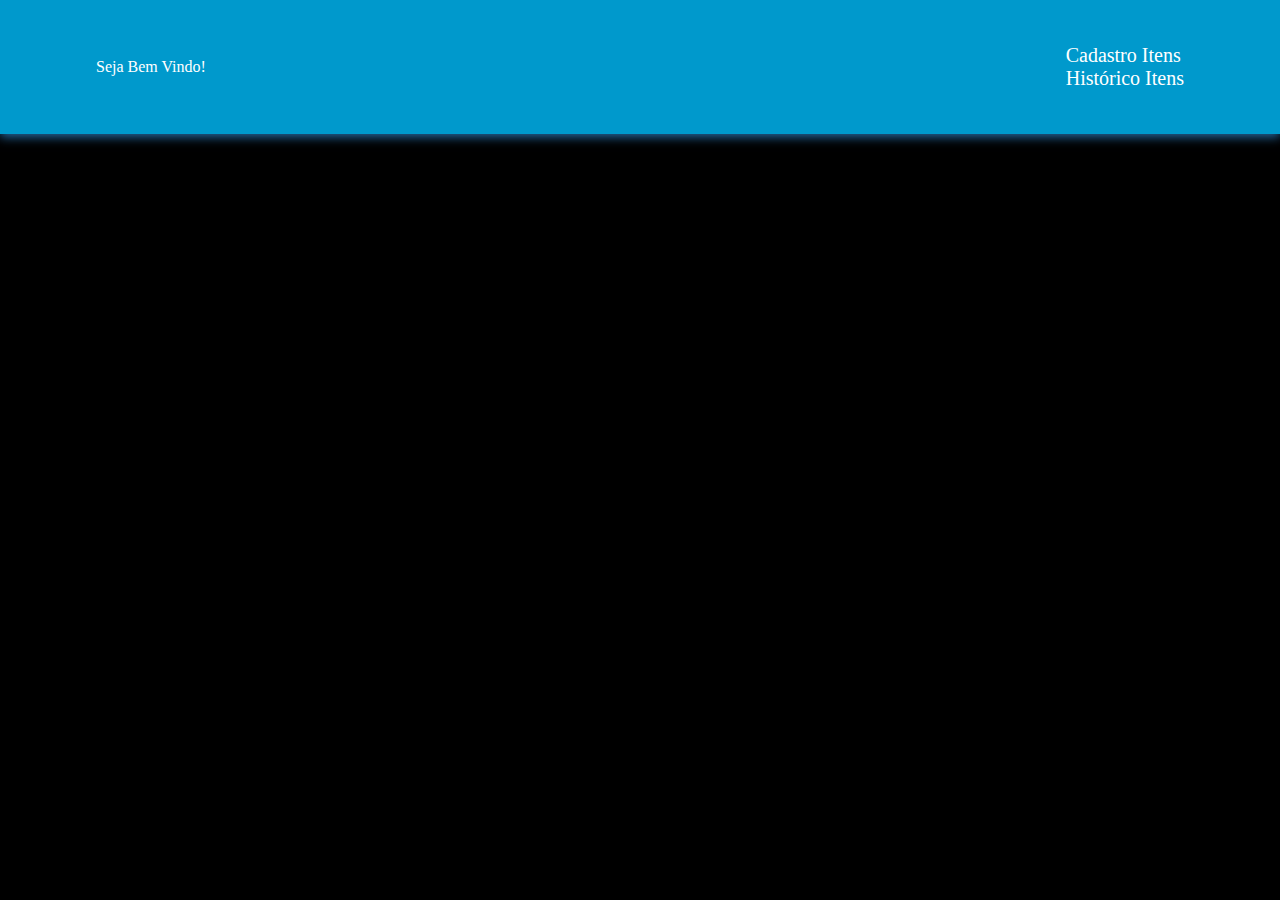
==== adm.html @ fc1fd509 "07.07.23" ====
<!DOCTYPE html>
<html lang="pt-br">
<head>
    <meta charset="UTF-8">
    <meta http-equiv="X-UA-Compatible" content="IE=edge">
    <meta name="viewport" content="width=device-width, initial-scale=1.0">
    <link href="css/style.css" rel="stylesheet">
    <script type="text/javascript" src="http://code.jquery.com/jquery-1.7.2.min.js"></script>
    <title>Achados e Perdidos SENAI/Timbó</title>
</head>
<body>
    <header class="menu_adm">
        <p>Seja Bem Vindo!</p>
        <ul class="links">
            <a href="cadastro.html"><li>Cadastro Itens</li></a>
            <a href="lista.html"><li>Histórico Itens</li></a>
        </ul>
    </header>

   
        
    <script src="js/scripts.js"></script>
</body>
</html>
---- css/style.css ----
body{ 
    background-color: black;
    color: white;
    font-family: poppinsregular;
    max-width: 1300px;
    margin: 0 auto;
    padding: 0;
}

header.index{
    display: flex;
    flex-direction: row;
    justify-content: space-between;
    align-items: center;
}

.title_index{
    flex-direction: column;
    line-height: 20px;
    font-size: 20px;
    font-family: poppinssemibold;
}

main.home{
    display: flex;
    flex-direction: row;
    margin-top: 20px;
    justify-content: space-between;
}

.pgindex{
    width: 90%;
    font-size: 18px;
    line-height: 20px;
    font-family: poppinsmedium;
    text-align: justify;
}

.arealogin p{
    color:orange;
    font-size: 20px;
    line-height: 10px;
    font-family: poppinsmedium;
}

.img-fundo{
    clip: rect(0px,100px,200px,0px);
    width: 580px;
}

form.login{
    width: 100%;
    font-family: poppinsmedium;
    font-size: 15px;
    display: flex;
    flex-direction: column;
}

input, select {
    width: 50%;
    padding: 10px 15px;
    margin: 5px 0;
    display: inline-block;
    border: 1px solid #ccc;
    border-radius: 30px;
    cursor: pointer;
    background-color: white;
    color: black;
    font-family: poppinsmedium;
    font-size: 15px;
}

#btnLogar {
    width: 10%;
    background-color: #0099cc;
    color: white;
    padding: 5px 10px;
    margin: 5px 0;
    border: 1px solid #ccc;
    border-radius: 20px;
    cursor: pointer;
    font-family: poppinsmedium;
    font-size: 15px;
}

#btnLogar hover {
    background-color: orange;
    font-family: poppinsmedium;
    font-size: 15px;
}
  
.esqueceu-senha a{
    color: white;
    font-size: 15px;
    line-height: 10px;
    font-family: poppinsmedium;
    text-decoration: none;
}

footer{
    display: flex;
    flex-direction: row;
    justify-content: space-between;
    align-items: center;
    line-height: normal;
    font-family: poppinsmedium;
    font-size: 15px;
}

footer a{
    color: white;
    text-decoration: none;
}

footer img{
    width: 20px;
}

.menucontato{
    display: flex;
    flex-direction: row;
    justify-content:space-between;
    align-items: center;
    background-color: #0099cc;
    box-shadow: 0px 3px 10px rgb(38, 106, 161);
    padding: 1.5rem 6rem;
}

.menucontato p{
    font-size: 30px;
}

.menucontato a{
    font-size: 20px;
    color: white;
    
}

.formcontato{
    font-family: poppinsmedium;
    font-size: 15px;
    position: relative;
    max-width: 100%;
    padding: 3%;    
}

.menu_adm{
    display: flex;
    align-items: center;
    background-color: #0099cc;
    box-shadow: 0px 3px 10px rgb(38, 106, 161);
    justify-content: space-between;
    padding: 1.5rem 6rem;
    box-sizing: border-box;
    margin: 0 auto;
}

.menu_adm a{
    display: flex;
    flex-direction: row;
    justify-content: space-between;
    color: white;
    text-decoration: none;
}

.titulo_cadastro{
    background-color: #0099cc;
    box-shadow: 0px 3px 10px rgb(38, 106, 161);
    padding: 1.5rem 6rem;
    font-size: 15px;
}

.titulo_lista{
    background-color: #0099cc;
    box-shadow: 0px 3px 10px rgb(38, 106, 161);
    padding: 1.5rem 6rem;
    font-size: 15px;
}

.menu_aluprof{
    background-color: #0099cc;
    box-shadow: 0px 3px 10px rgb(38, 106, 161);
    padding: 1.5rem 6rem;
    font-size: 15px;
}

#Cadastro{
	border:solid 1px;
}

ul, label{
    list-style:none;
    font-family: poppinsmedium;
    font-size: 20px;
}

ul label{
	width:100px;
	float:left;
    font-family: poppinsmedium;
    font-size: 15px;
}

li #btnSalvar {
    width: 5%;
    background-color: #0099cc;
    color: white;
    padding: 5px 10px;
    margin: 5px 0;
    border: 1px solid #ccc;
    border-radius: 20px;
    cursor: pointer;
    font-family: poppinsmedium;
    font-size: 15px;
}

#tblListar{
	width:100%;
	border:solid 1px;
	text-align:left;
   	border-collapse:collapse; 
}

#tblListar tbody tr{
	border:solid 1px;
	height:30px;
}

#tblListar thead{
	background: white;
}
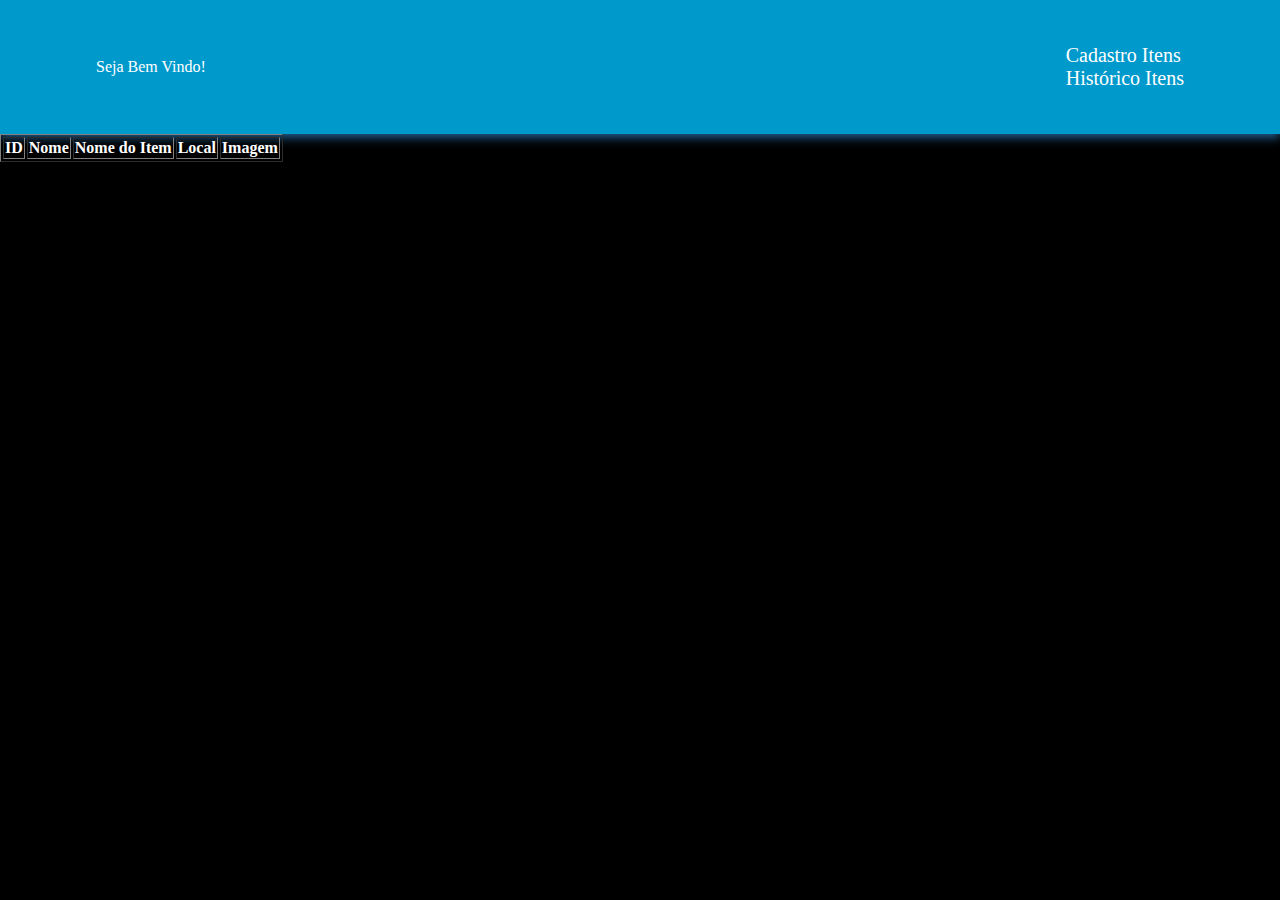
==== commit 537d0c99: "070723(2)" ====
--- a/adm.html
+++ b/adm.html
@@ -8,7 +8,7 @@
     <script type="text/javascript" src="http://code.jquery.com/jquery-1.7.2.min.js"></script>
     <title>Achados e Perdidos SENAI/Timbó</title>
 </head>
-<body>
+<body onload="imprimiItens()">
     <header class="menu_adm">
         <p>Seja Bem Vindo!</p>
         <ul class="links">
@@ -17,8 +17,31 @@
         </ul>
     </header>
 
-   
-        
+    <div id="divitens">
+            <table border="1" id="tbitens">
+                    <thead>
+                    <!-- <tr align="center">
+                        <th colspan="5"><h4>Itens Cadastrados</h4></th>	
+                    </tr> -->
+                    
+                    <tr align="center">
+                        <td><b>ID</b></td>
+                        <td><b>Nome</b></td>
+                        <td><b>Nome do Item</b></td>
+                        <td><b>Local</b></td>
+                        <td><b>Imagem</b></td>
+                    </tr>
+                </thead>
+            </table>
+
+        <!-- <div style="overflow: auto; height: 215px; margin-top: 60px; width: 50;">
+            <table id="tabelaitens" border="1" style="text-align: center; max-height: 2%; overflow: scroll;">
+
+            </table>
+        </div> -->
+
+    </div>
+      
     <script src="js/scripts.js"></script>
 </body>
 </html>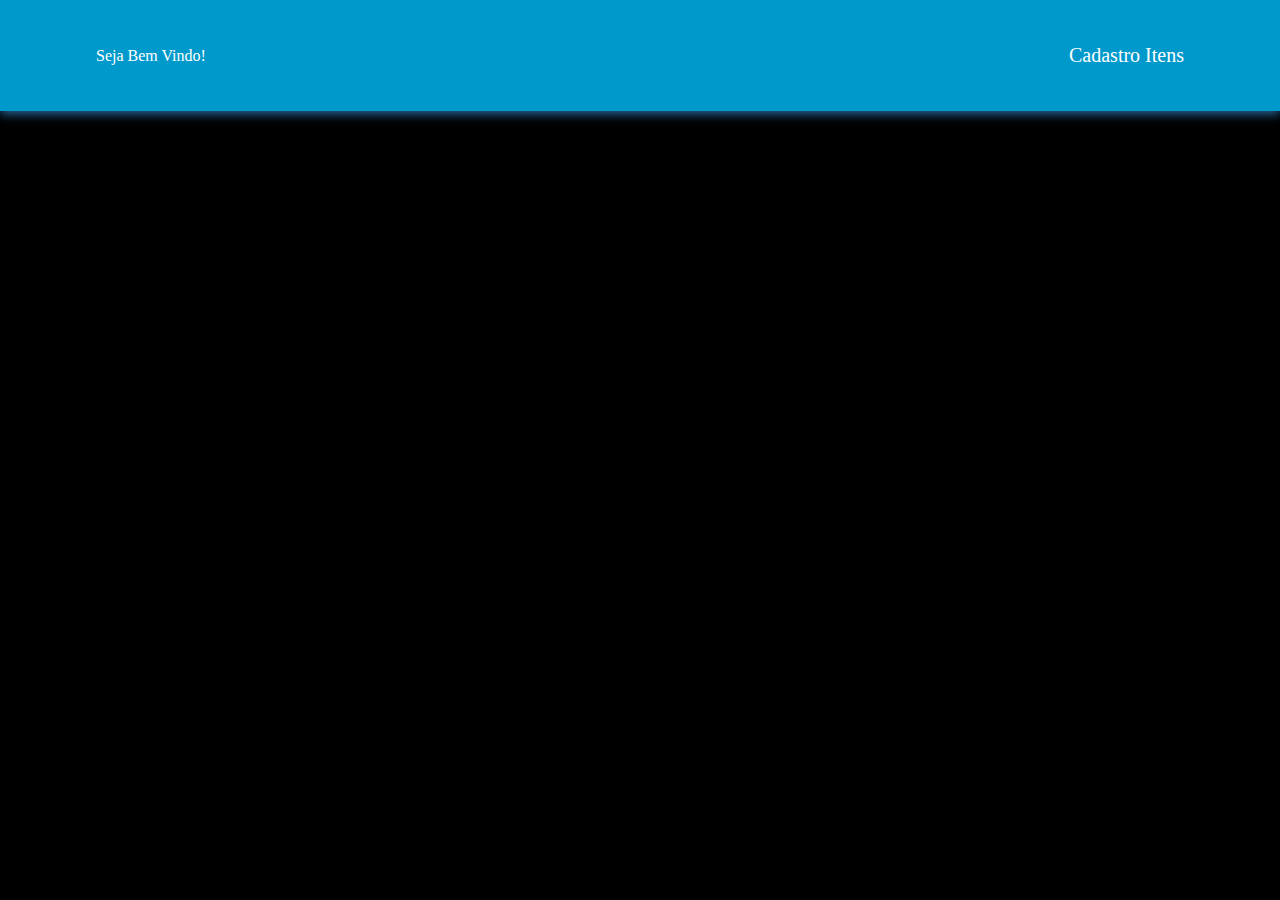
==== commit 6acfef08: "Versão 2.0" ====
--- a/adm.html
+++ b/adm.html
@@ -13,33 +13,13 @@
         <p>Seja Bem Vindo!</p>
         <ul class="links">
             <a href="cadastro.html"><li>Cadastro Itens</li></a>
-            <a href="lista.html"><li>Histórico Itens</li></a>
         </ul>
     </header>
 
     <div id="divitens">
-            <table border="1" id="tbitens">
-                    <thead>
-                    <!-- <tr align="center">
-                        <th colspan="5"><h4>Itens Cadastrados</h4></th>	
-                    </tr> -->
-                    
-                    <tr align="center">
-                        <td><b>ID</b></td>
-                        <td><b>Nome</b></td>
-                        <td><b>Nome do Item</b></td>
-                        <td><b>Local</b></td>
-                        <td><b>Imagem</b></td>
-                    </tr>
-                </thead>
-            </table>
-
-        <!-- <div style="overflow: auto; height: 215px; margin-top: 60px; width: 50;">
-            <table id="tabelaitens" border="1" style="text-align: center; max-height: 2%; overflow: scroll;">
-
-            </table>
-        </div> -->
-
+        
+         <body onload="imageOption()">
+         <img  class="razer" id="imageoption" src=""/>
     </div>
       
     <script src="js/scripts.js"></script>
--- a/css/style.css
+++ b/css/style.css
@@ -227,5 +227,6 @@
 }
 
 #tblListar thead{
-	background: white;
-}+	background: black;
+    font-size: 20px;
+}
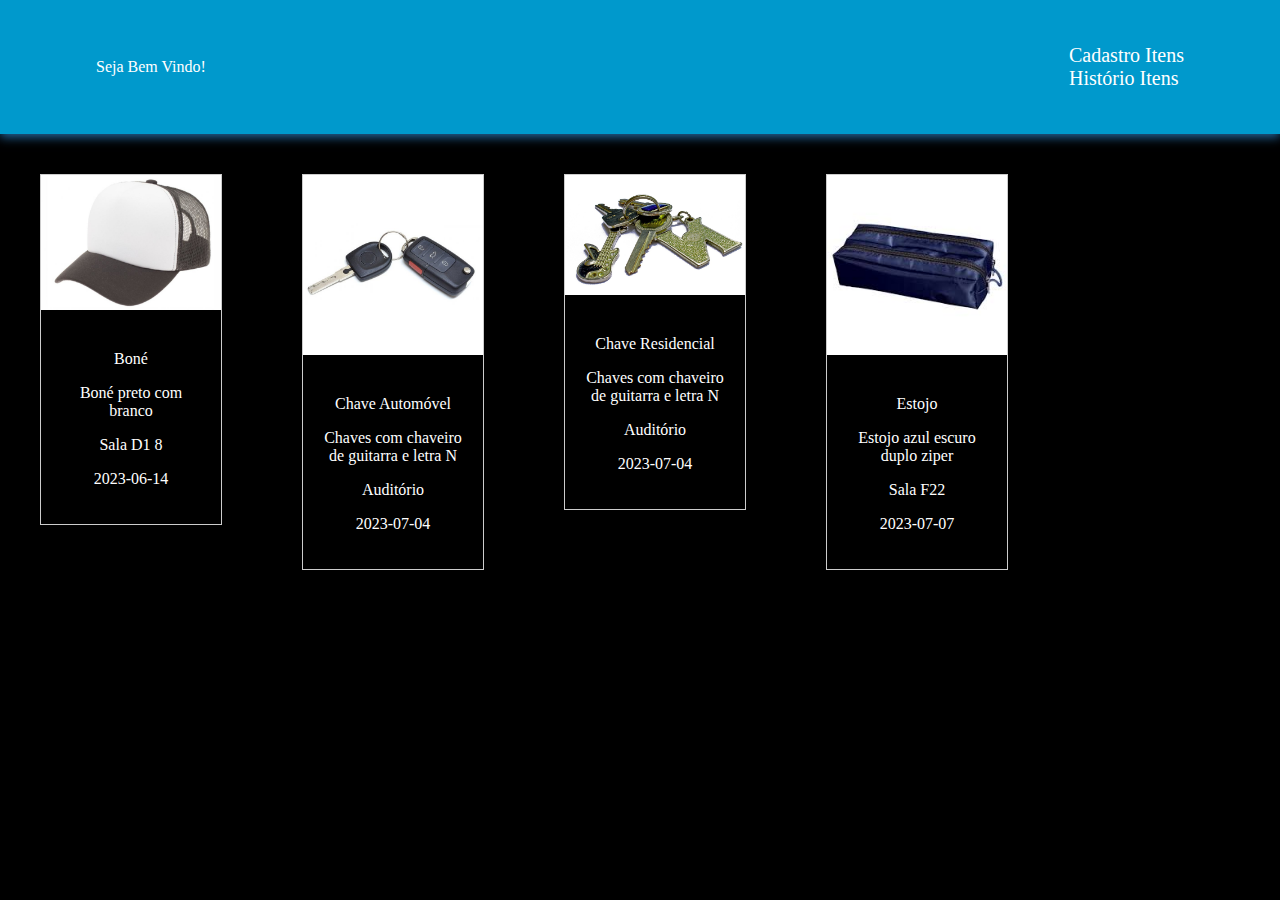
==== commit 9e444e58: "Versão 2.1" ====
--- a/adm.html
+++ b/adm.html
@@ -7,21 +7,67 @@
     <link href="css/style.css" rel="stylesheet">
     <script type="text/javascript" src="http://code.jquery.com/jquery-1.7.2.min.js"></script>
     <title>Achados e Perdidos SENAI/Timbó</title>
+    <link rel="icon" type="image/x-icon" href="img/lupa.ico">
 </head>
-<body onload="imprimiItens()">
+<body>
+    
     <header class="menu_adm">
         <p>Seja Bem Vindo!</p>
         <ul class="links">
             <a href="cadastro.html"><li>Cadastro Itens</li></a>
+            <a href="lista.html"><li>Histório Itens</li></a>
         </ul>
     </header>
 
-    <div id="divitens">
-        
-         <body onload="imageOption()">
-         <img  class="razer" id="imageoption" src=""/>
-    </div>
+    <div class="divitens">
+        <a target="_blank" href="img/boné preto com branco.jpg">
+            <img src="img/boné preto com branco.jpg" alt="Item_Boné" width="600" height="400">
+        </a> 
+        <div class="textodiv">  
+            <p>Boné</p>
+            <p>Boné preto com branco</p>
+            <p>Sala D1 8</p>
+            <p>2023-06-14</p>
+        </div> 
+    </div> 
+
+    <div class="divitens">
+        <a target="_blank" href="img/Chave de carro.jpg">
+            <img src="img/Chave de carro.jpg" alt="Item_Chave" width="600" height="400">
+        </a>
+        <div class="textodiv">  
+            <p>Chave Automóvel</p>
+            <p>Chaves com chaveiro de guitarra e letra N</p>
+            <p>Auditório</p>
+            <p>2023-07-04</p>
+        </div> 
+    </div> 
+
+    <div class="divitens">
+        <a target="_blank" href="img/Chaveiro.jpg">
+            <img src="img/Chaveiro.jpg" alt="Item_Chaveiro" width="600" height="400">
+        </a> 
+        <div class="textodiv">      
+            <p>Chave Residencial</p>
+            <p>Chaves com chaveiro de guitarra e letra N</p>
+            <p>Auditório</p>
+            <p>2023-07-04</p>
+        </div> 
+    </div> 
+
+    <div class="divitens">
+        <a target="_blank" href="img/estojo azul escuro.jpg">
+            <img src="img/estojo azul escuro.jpg" alt="Item_Estojo" width="600" height="400">
+        </a> 
+        <div class="textodiv">    
+            <p>Estojo</p>
+            <p>Estojo azul escuro duplo ziper</p>
+            <p>Sala F22</p>
+            <p>2023-07-07</p>
+        </div> 
+    </div>   
       
+
     <script src="js/scripts.js"></script>
 </body>
 </html>--- a/css/style.css
+++ b/css/style.css
@@ -230,3 +230,25 @@
 	background: black;
     font-size: 20px;
 }
+
+.divitens{
+    margin: 40px;
+    border: 1px solid #ccc;
+    float: left;
+    width: 180px;
+}
+  
+.divitens:hover {
+    border: 1px solid #777;
+}
+  
+.divitens img {
+    width: 100%;
+    height: auto;
+}
+  
+.textodiv {
+    padding: 20px;
+    text-align: center;
+  }
+   
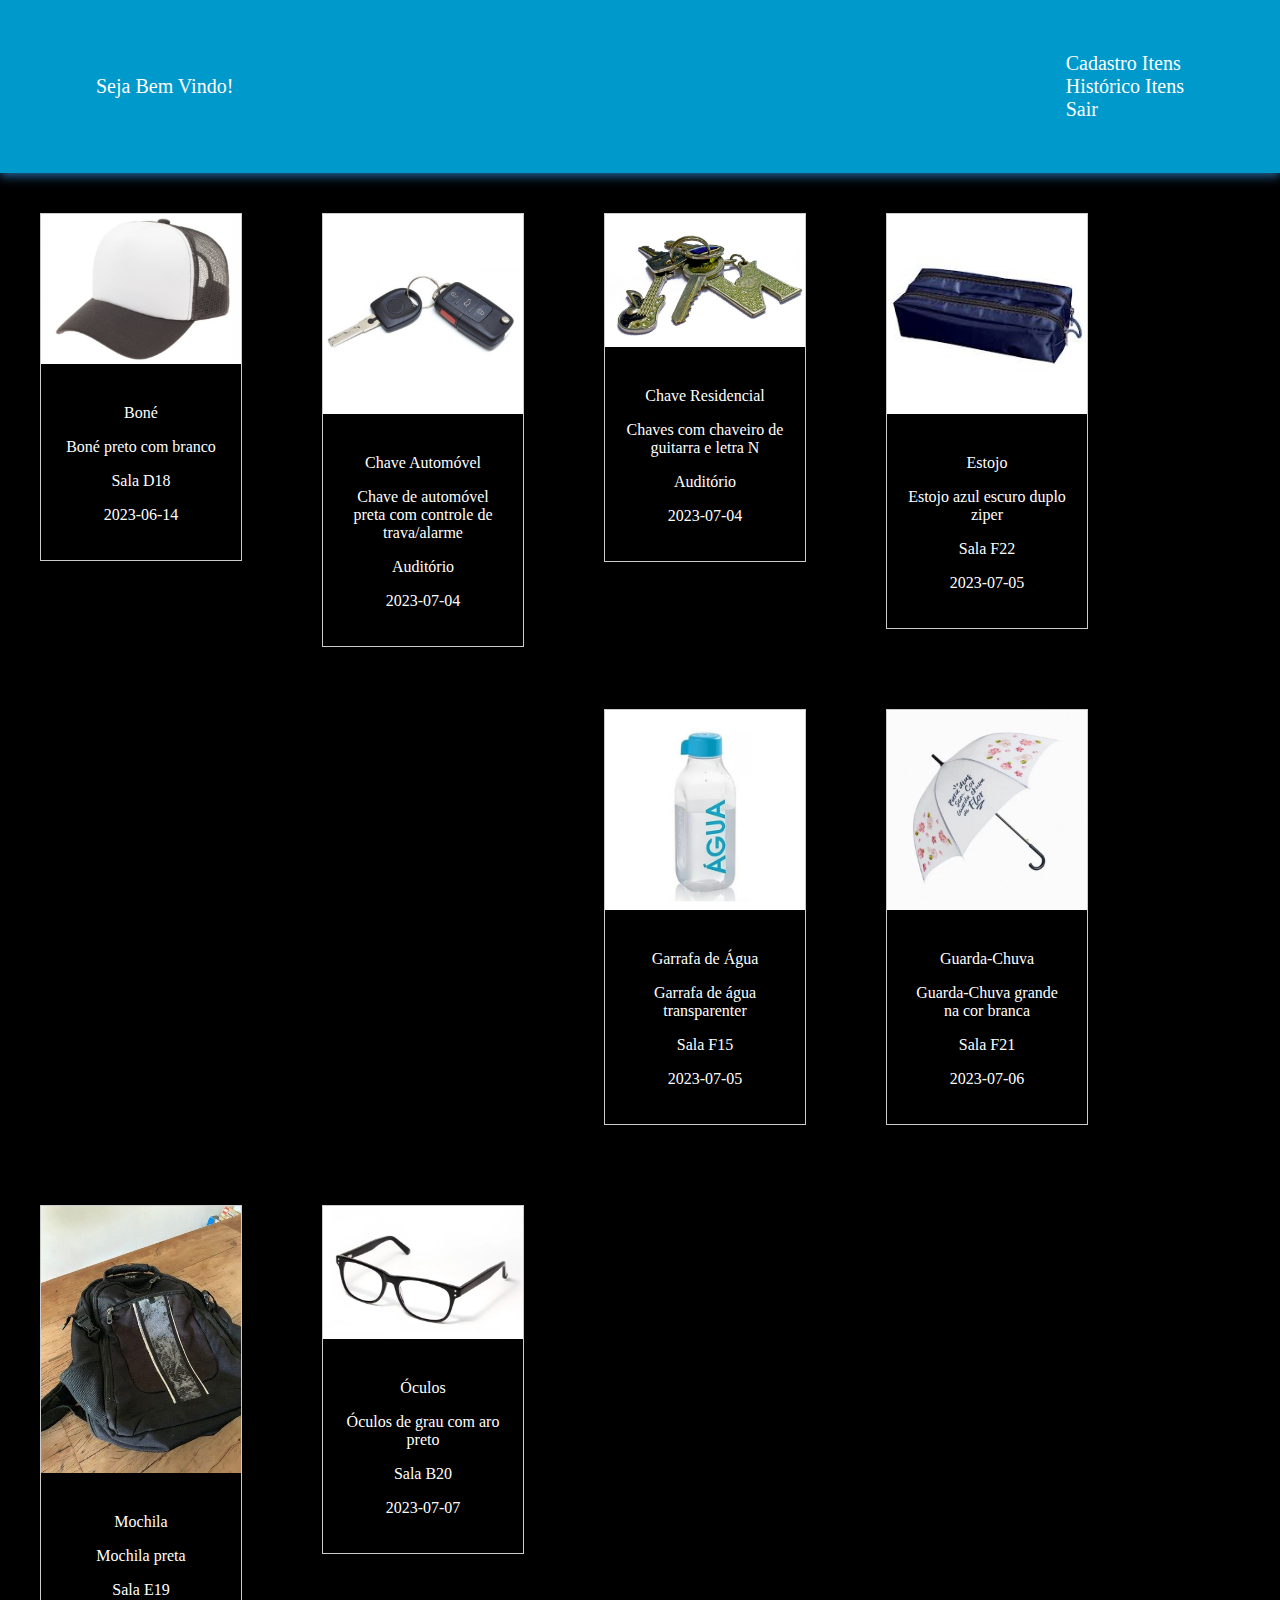
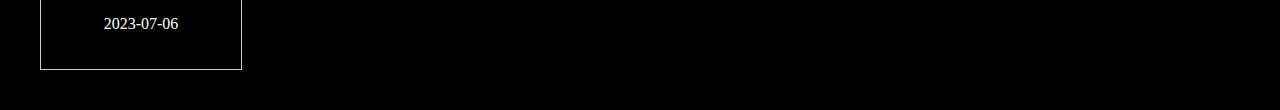
==== commit 509bc3a7: "Versão 2.2" ====
--- a/adm.html
+++ b/adm.html
@@ -10,15 +10,17 @@
     <link rel="icon" type="image/x-icon" href="img/lupa.ico">
 </head>
 <body>
-    
+
     <header class="menu_adm">
         <p>Seja Bem Vindo!</p>
         <ul class="links">
             <a href="cadastro.html"><li>Cadastro Itens</li></a>
-            <a href="lista.html"><li>Histório Itens</li></a>
+            <a href="lista.html"><li>Histórico Itens</li></a>
+            <a href="index.html"><li>Sair</li></a>
         </ul>
     </header>
 
+    <div class="Itens">
     <div class="divitens">
         <a target="_blank" href="img/boné preto com branco.jpg">
             <img src="img/boné preto com branco.jpg" alt="Item_Boné" width="600" height="400">
@@ -26,7 +28,7 @@
         <div class="textodiv">  
             <p>Boné</p>
             <p>Boné preto com branco</p>
-            <p>Sala D1 8</p>
+            <p>Sala D18</p>
             <p>2023-06-14</p>
         </div> 
     </div> 
@@ -37,7 +39,7 @@
         </a>
         <div class="textodiv">  
             <p>Chave Automóvel</p>
-            <p>Chaves com chaveiro de guitarra e letra N</p>
+            <p>Chave de automóvel preta com controle de trava/alarme</p>
             <p>Auditório</p>
             <p>2023-07-04</p>
         </div> 
@@ -63,11 +65,58 @@
             <p>Estojo</p>
             <p>Estojo azul escuro duplo ziper</p>
             <p>Sala F22</p>
+            <p>2023-07-05</p>
+        </div> 
+    </div> 
+
+        <div class="divitens">
+            <a target="_blank" href="img/garrafa água transparente.png">
+                <img src="img/garrafa água transparente.png" alt="Item_garrafa" width="600" height="400">
+            </a> 
+            <div class="textodiv">    
+                <p>Garrafa de Água</p>
+                <p>Garrafa de água transparenter</p>
+                <p>Sala F15</p>
+                <p>2023-07-05</p>
+            </div> 
+    </div>   
+
+    <div class="divitens">
+        <a target="_blank" href="img/Guarda-chuva branco .jpg">
+            <img src="img/Guarda-chuva branco .jpg" alt="Item_guardachuva width="600" height="400">
+        </a> 
+        <div class="textodiv">    
+            <p>Guarda-Chuva</p>
+            <p>Guarda-Chuva grande na cor branca</p>
+            <p>Sala F21</p>
+            <p>2023-07-06</p>
+        </div> 
+    </div> 
+
+    <div class="divitens">
+        <a target="_blank" href="img/mochila preta.jpg">
+            <img src="img/mochila preta.jpg" alt="Item_Mochila" width="600" height="400">
+        </a> 
+        <div class="textodiv">    
+            <p>Mochila</p>
+            <p>Mochila preta</p>
+            <p>Sala E19</p>
+            <p>2023-07-06</p>
+        </div> 
+    </div> 
+
+    <div class="divitens">
+        <a target="_blank" href="img/óculos aro preto.jpg">
+            <img src="img/óculos aro preto.jpg" alt="Item_Óculos" width="600" height="400">
+        </a> 
+        <div class="textodiv">    
+            <p>Óculos</p>
+            <p>Óculos de grau com aro preto</p>
+            <p>Sala B20</p>
             <p>2023-07-07</p>
         </div> 
-    </div>   
-      
-
+    </div> 
+    </div>  
     <script src="js/scripts.js"></script>
 </body>
 </html>--- a/css/style.css
+++ b/css/style.css
@@ -123,7 +123,7 @@
     align-items: center;
     background-color: #0099cc;
     box-shadow: 0px 3px 10px rgb(38, 106, 161);
-    padding: 1.5rem 6rem;
+    padding: 2rem 6rem;
 }
 
 .menucontato p{
@@ -133,7 +133,6 @@
 .menucontato a{
     font-size: 20px;
     color: white;
-    
 }
 
 .formcontato{
@@ -150,7 +149,7 @@
     background-color: #0099cc;
     box-shadow: 0px 3px 10px rgb(38, 106, 161);
     justify-content: space-between;
-    padding: 1.5rem 6rem;
+    padding: 2rem 6rem;
     box-sizing: border-box;
     margin: 0 auto;
 }
@@ -163,25 +162,34 @@
     text-decoration: none;
 }
 
+.menu_adm p{
+    font-size: 20px;
+}
+
 .titulo_cadastro{
     background-color: #0099cc;
     box-shadow: 0px 3px 10px rgb(38, 106, 161);
-    padding: 1.5rem 6rem;
-    font-size: 15px;
-}
-
-.titulo_lista{
-    background-color: #0099cc;
-    box-shadow: 0px 3px 10px rgb(38, 106, 161);
-    padding: 1.5rem 6rem;
-    font-size: 15px;
-}
-
-.menu_aluprof{
-    background-color: #0099cc;
-    box-shadow: 0px 3px 10px rgb(38, 106, 161);
-    padding: 1.5rem 6rem;
-    font-size: 15px;
+    padding: 2rem 6rem;
+    font-size: 15px;
+    display: inline-flexbox;
+    text-align: center;
+}
+
+.titulo_cadastro a{
+    justify-content: space-between;
+    color: white;
+    font-size: 20px;
+    text-decoration: none;
+}
+
+.titulo_cadastro p{
+    font-size: 20px;
+}
+
+#Cadastro p{
+    font-size: 20px;
+    width: 50%;
+    padding-right: 20%;
 }
 
 #Cadastro{
@@ -201,7 +209,7 @@
     font-size: 15px;
 }
 
-li #btnSalvar {
+li #btnSalvar{
     width: 5%;
     background-color: #0099cc;
     color: white;
@@ -231,11 +239,30 @@
     font-size: 20px;
 }
 
+.menu_aluprof{
+    background-color: #0099cc;
+    box-shadow: 0px 3px 10px rgb(38, 106, 161);
+    padding: 2rem 6rem;
+    font-size: 15px;
+    display: inline-flexbox;
+    text-align: center;
+}
+
+.menu_aluprof p{
+    font-size: 20px;
+}
+
+.menu_aluprof a{
+    color: white;
+    font-size: 20px;
+    text-decoration: none;
+}
+
 .divitens{
     margin: 40px;
     border: 1px solid #ccc;
     float: left;
-    width: 180px;
+    width: 200px;
 }
   
 .divitens:hover {
@@ -244,7 +271,7 @@
   
 .divitens img {
     width: 100%;
-    height: auto;
+    height: auto
 }
   
 .textodiv {
@@ -252,3 +279,24 @@
     text-align: center;
   }
    
+.titulo_lista{
+    display: inline-flexbox;
+    background-color: #0099cc;
+    box-shadow: 0px 3px 10px rgb(38, 106, 161);
+    padding: 2rem 6rem;
+    font-size: 15px;
+    text-align: center;
+}
+
+.titulo_lista p{
+    font-size: 20px;
+}
+
+.tblLista{
+    margin: 50px;
+    border: 2px solid #ccc;
+    float: left;
+    width: 1200px;
+    padding: 15px;
+    font-size: 20px;
+}
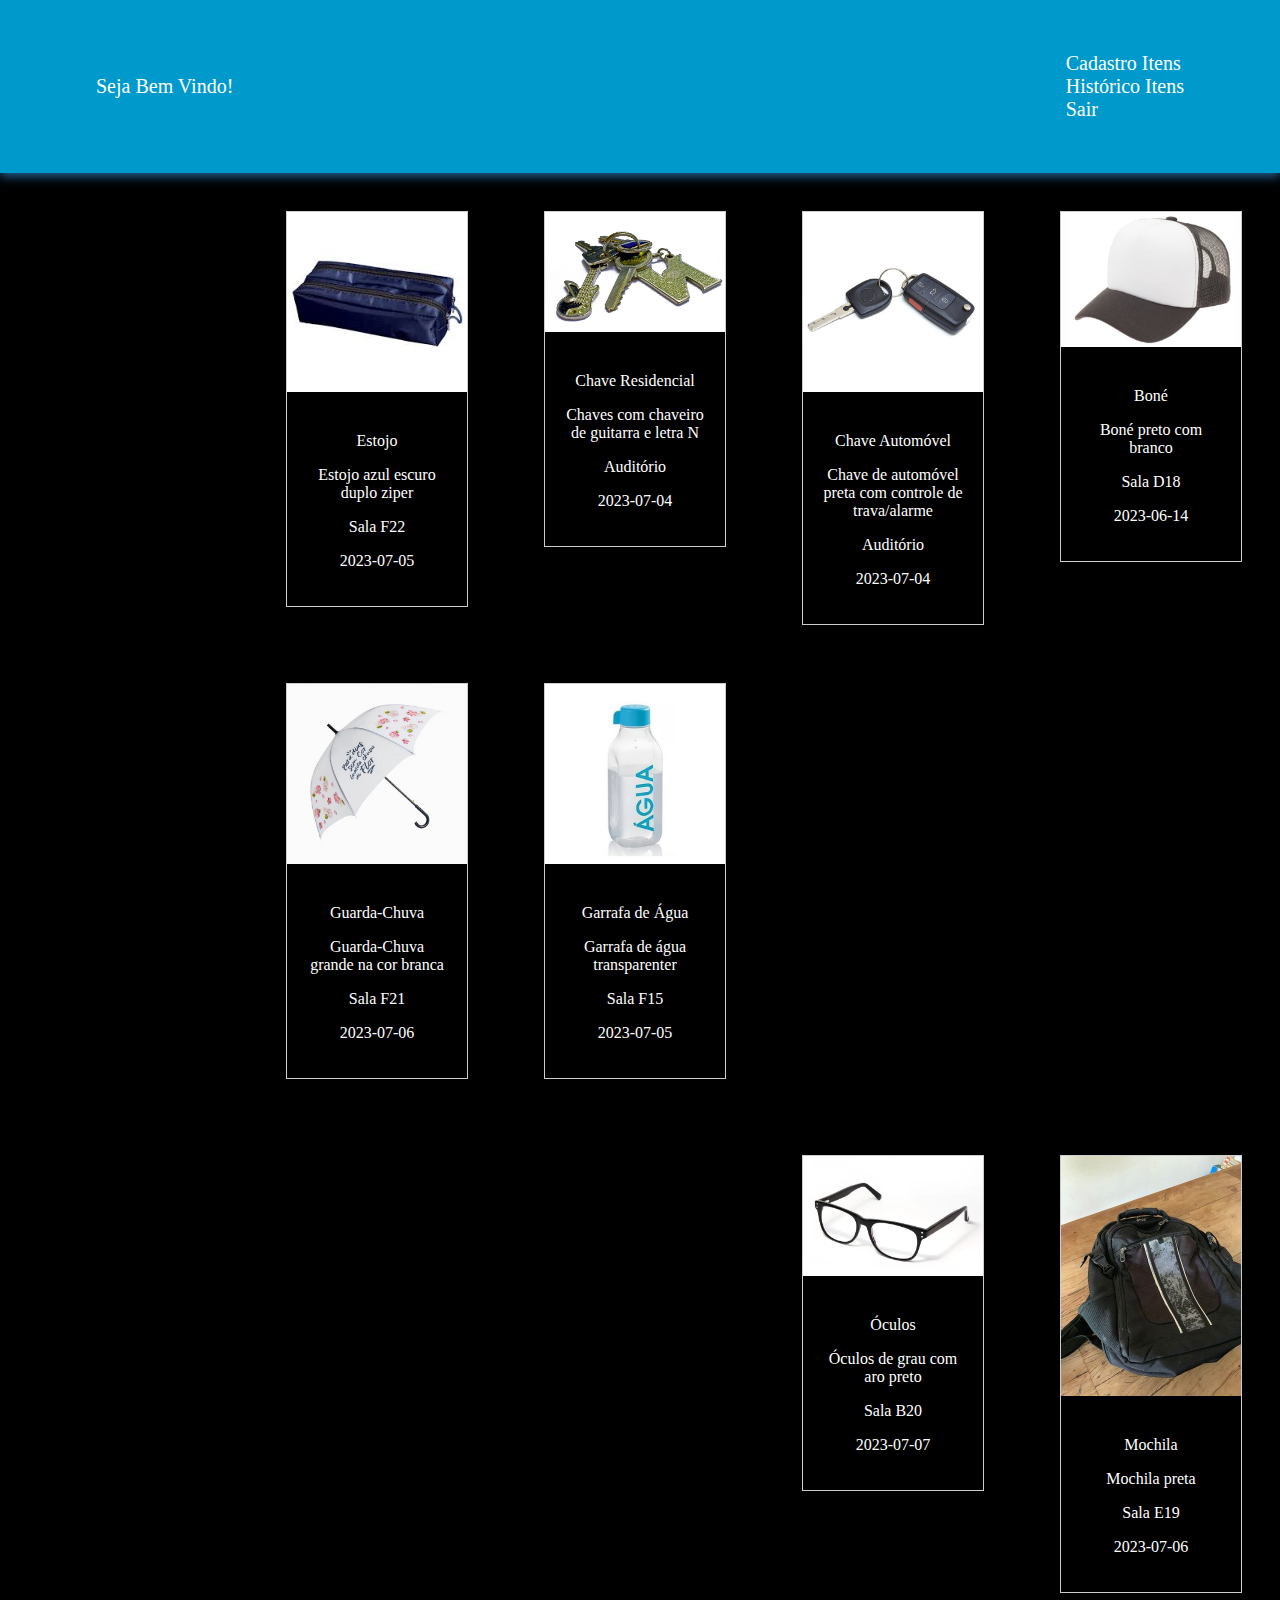
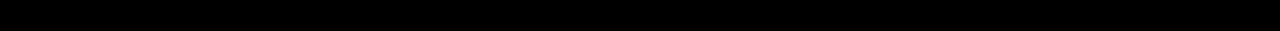
==== commit a6cdb98e: "Versão 2.5" ====
--- a/adm.html
+++ b/adm.html
@@ -20,7 +20,6 @@
         </ul>
     </header>
 
-    <div class="Itens">
     <div class="divitens">
         <a target="_blank" href="img/boné preto com branco.jpg">
             <img src="img/boné preto com branco.jpg" alt="Item_Boné" width="600" height="400">
@@ -83,7 +82,7 @@
 
     <div class="divitens">
         <a target="_blank" href="img/Guarda-chuva branco .jpg">
-            <img src="img/Guarda-chuva branco .jpg" alt="Item_guardachuva width="600" height="400">
+            <img src="img/Guarda-chuva branco .jpg" alt="Item_guardachuva" width="600" height="400">
         </a> 
         <div class="textodiv">    
             <p>Guarda-Chuva</p>
@@ -116,7 +115,7 @@
             <p>2023-07-07</p>
         </div> 
     </div> 
-    </div>  
+    
     <script src="js/scripts.js"></script>
 </body>
 </html>--- a/css/style.css
+++ b/css/style.css
@@ -259,10 +259,10 @@
 }
 
 .divitens{
-    margin: 40px;
+    margin: 38px;
     border: 1px solid #ccc;
-    float: left;
-    width: 200px;
+    float: right;
+    width: 180px;
 }
   
 .divitens:hover {
@@ -292,6 +292,12 @@
     font-size: 20px;
 }
 
+.titulo_lista a{
+    color: white;
+    font-size: 20px;
+    text-decoration: none;
+}
+
 .tblLista{
     margin: 50px;
     border: 2px solid #ccc;
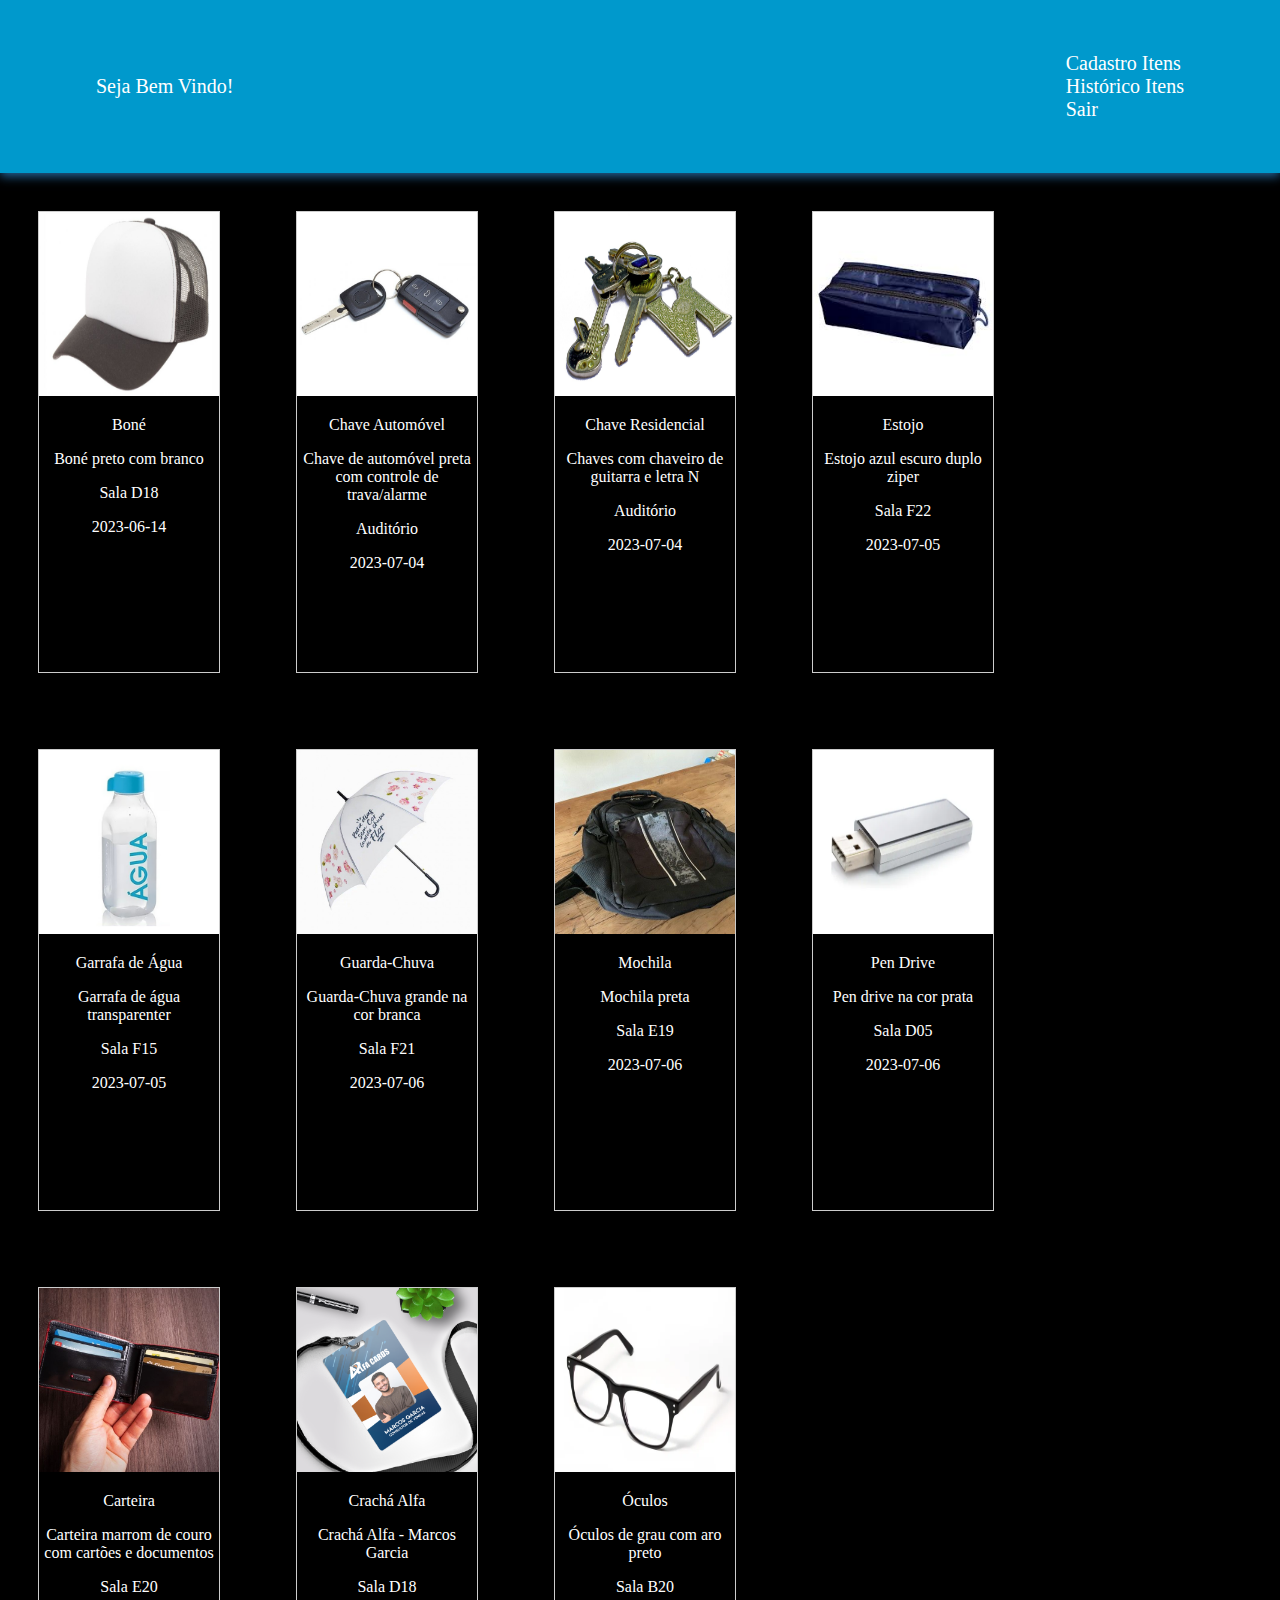
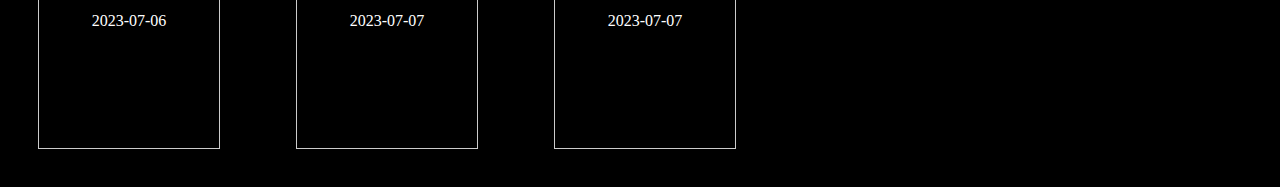
==== commit 7d667a65: "Versão 3.0" ====
--- a/adm.html
+++ b/adm.html
@@ -105,6 +105,42 @@
     </div> 
 
     <div class="divitens">
+        <a target="_blank" href="img/pendrive.jpg">
+            <img src="img/pendrive.jpg" alt="Item_PenDrive" width="600" height="400">
+        </a> 
+        <div class="textodiv">    
+            <p>Pen Drive</p>
+            <p>Pen drive na cor prata</p>
+            <p>Sala D05</p>
+            <p>2023-07-06</p>
+        </div> 
+    </div> 
+
+    <div class="divitens">
+        <a target="_blank" href="img/carteira.jpg">
+            <img src="img/carteira.jpg" alt="Item_Carteira" width="600" height="400">
+        </a> 
+        <div class="textodiv">    
+            <p>Carteira</p>
+            <p>Carteira marrom de couro com cartões e documentos</p>
+            <p>Sala E20</p>
+            <p>2023-07-06</p>
+        </div> 
+    </div> 
+
+    <div class="divitens">
+        <a target="_blank" href="img/crachá alfa.png">
+            <img src="img/crachá alfa.png" alt="Item_Crachá" width="600" height="400">
+        </a> 
+        <div class="textodiv">    
+            <p>Crachá Alfa</p>
+            <p>Crachá Alfa - Marcos Garcia</p>
+            <p>Sala D18</p>
+            <p>2023-07-07</p>
+        </div> 
+    </div> 
+
+    <div class="divitens">
         <a target="_blank" href="img/óculos aro preto.jpg">
             <img src="img/óculos aro preto.jpg" alt="Item_Óculos" width="600" height="400">
         </a> 
--- a/css/style.css
+++ b/css/style.css
@@ -261,8 +261,9 @@
 .divitens{
     margin: 38px;
     border: 1px solid #ccc;
-    float: right;
+    float: left;
     width: 180px;
+    height: 460px;
 }
   
 .divitens:hover {
@@ -271,13 +272,14 @@
   
 .divitens img {
     width: 100%;
-    height: auto
-}
-  
-.textodiv {
-    padding: 20px;
-    text-align: center;
-  }
+    height: 40%;
+}
+
+.textodiv{
+    width: 100%;
+    height: 45%;
+    text-align: center;
+}
    
 .titulo_lista{
     display: inline-flexbox;
@@ -306,3 +308,13 @@
     padding: 15px;
     font-size: 20px;
 }
+
+.footer {
+    width: 100%;
+    display: flex;
+    text-align: center;
+    justify-content: center;
+    margin-bottom: 5%;
+}
+
+
